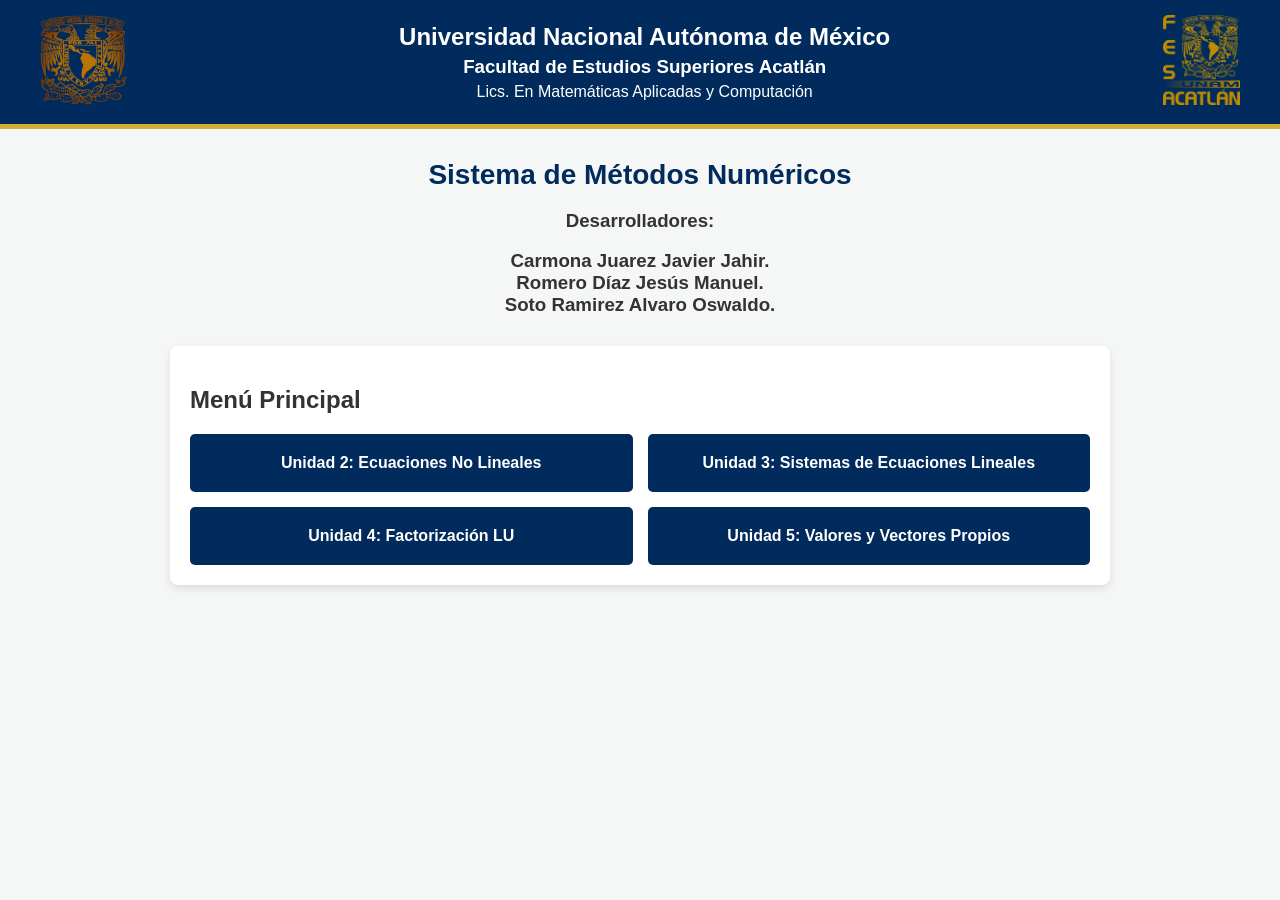
==== index.html @ a236a405 "subiendo mi proyecto a github" ====
<!DOCTYPE html>
<html lang="es">
<head>
    <meta charset="UTF-8">
    <meta name="viewport" content="width=device-width, initial-scale=1.0">
    <title>Sistema de Métodos Numéricos</title>
    <link rel="stylesheet" href="style.css">
</head>
<body>
    <header>
        <div class="logo-header">
            <img src="views/unam.png" alt="Logo UNAM"> 
        </div>

        <div class="texto-header">
            <h2>Universidad Nacional Autónoma de México</h2>
            <h3>Facultad de Estudios Superiores Acatlán</h3>
            <p>Lics. En Matemáticas Aplicadas y Computación</p>
        </div>

        <div class="logo-header">
            <img src="views/fes.png" alt="Logo FES Acatlán">
        </div>
    </header>

    <div class="info-proyecto">
        <h1>Sistema de Métodos Numéricos</h1>
        <h3>Desarrolladores:</h3>
        <h3>
            Carmona Juarez Javier Jahir.<br>
            Romero Díaz Jesús Manuel.<br>
            Soto Ramirez Alvaro Oswaldo.
        </h3>
    </div>

    <div class="container">
        <h2>Menú Principal</h2>
        <div class="menu">
            <a href="views/unidad2.html">Unidad 2: Ecuaciones No Lineales</a>
            <a href="views/unidad3.html">Unidad 3: Sistemas de Ecuaciones Lineales</a>
            <a href="views/unidad4.html">Unidad 4: Factorización LU</a>
            <a href="views/unidad5.html">Unidad 5: Valores y Vectores Propios</a>
        </div>
    </div>
</body>
</html>
---- style.css ----
:root {
    --azul-unam: #002B5C;
    --oro-unam: #D4AF37;
    --fondo: #f4f7f6;
    --texto: #333;
}

body {
    font-family: 'Segoe UI', Tahoma, Geneva, Verdana, sans-serif;
    background-color: var(--fondo);
    color: var(--texto);
    margin: 0;
    padding: 0;
}

header {
    background-color: var(--azul-unam);
    color: white;
    padding: 15px 40px; 
    display: flex;
    justify-content: space-between;
    align-items: center;
    border-bottom: 5px solid var(--oro-unam);
    position: relative;
}

.texto-header {
    text-align: center;
    flex-grow: 1;
}

.texto-header h2, .texto-header h3, .texto-header p {
    margin: 5px 0;
}

.logo-header img {
    height: 90px; 
    width: auto;
    object-fit: contain;
}

.info-proyecto {
    text-align: center;
    margin: 30px auto 10px auto;
    padding: 0 20px;
}

.info-proyecto h1 {
    color: var(--azul-unam);
    font-size: 28px;
    margin-bottom: 15px;
}

.info-proyecto p {
    margin: 5px 0;
    font-size: 16px;
    line-height: 1.4;
    color: var(--texto);
}

.btn-volver {
    position: absolute;
    top: 50%;
    left: 20px;
    transform: translateY(-50%); 
    background-color: var(--oro-unam);
    color: var(--azul-unam);
    text-decoration: none;
    padding: 10px 15px;
    font-size: 14px;
    font-weight: bold;
    border-radius: 5px;
    transition: filter 0.3s;
    box-shadow: 0 2px 4px rgba(0,0,0,0.2);
}

.btn-volver:hover {
    filter: brightness(1.1);
}

@media (max-width: 768px) {
    header {
        flex-direction: column;
        padding: 20px;
    }
    .logo-header {
        margin: 15px 0;
    }
    .btn-volver {
        position: relative;
        top: 0;
        left: 0;
        transform: none;
        display: inline-block;
        margin-bottom: 15px;
    }
}

.container {
    max-width: 900px;
    margin: 30px auto;
    padding: 20px;
    background: white;
    box-shadow: 0 4px 8px rgba(0,0,0,0.1);
    border-radius: 8px;
}

.menu {
    display: grid;
    grid-template-columns: 1fr 1fr;
    gap: 15px;
}

.menu a {
    display: block;
    padding: 20px;
    background-color: var(--azul-unam);
    color: white;
    text-decoration: none;
    text-align: center;
    border-radius: 5px;
    font-weight: bold;
    transition: background 0.3s;
}

.menu a:hover {
    background-color: var(--oro-unam);
    color: var(--azul-unam);
}

.matriz-grid {
    display: inline-grid;
    gap: 5px;
    margin-top: 15px;
}

.matriz-grid input {
    width: 60px;
    padding: 8px;
    text-align: center;
    border: 1px solid #ccc;
    border-radius: 4px;
}

button {
    background-color: var(--oro-unam);
    color: var(--azul-unam);
    border: none;
    padding: 10px 20px;
    font-size: 16px;
    font-weight: bold;
    cursor: pointer;
    border-radius: 5px;
    margin-top: 15px;
}

button:hover { filter: brightness(1.1); }

.paso-resolucion {
    background: #eef2f5;
    padding: 15px;
    margin-top: 15px;
    border-left: 4px solid var(--azul-unam);
    font-family: monospace;
    white-space: pre;
    overflow-x: auto;
}

header h1 {
    width: 100%;
    text-align: center;
    margin: 0;
    padding: 0 160px;
    box-sizing: border-box;
}

@media (max-width: 768px) {
    header h1 {
        padding: 0; 
    }
}
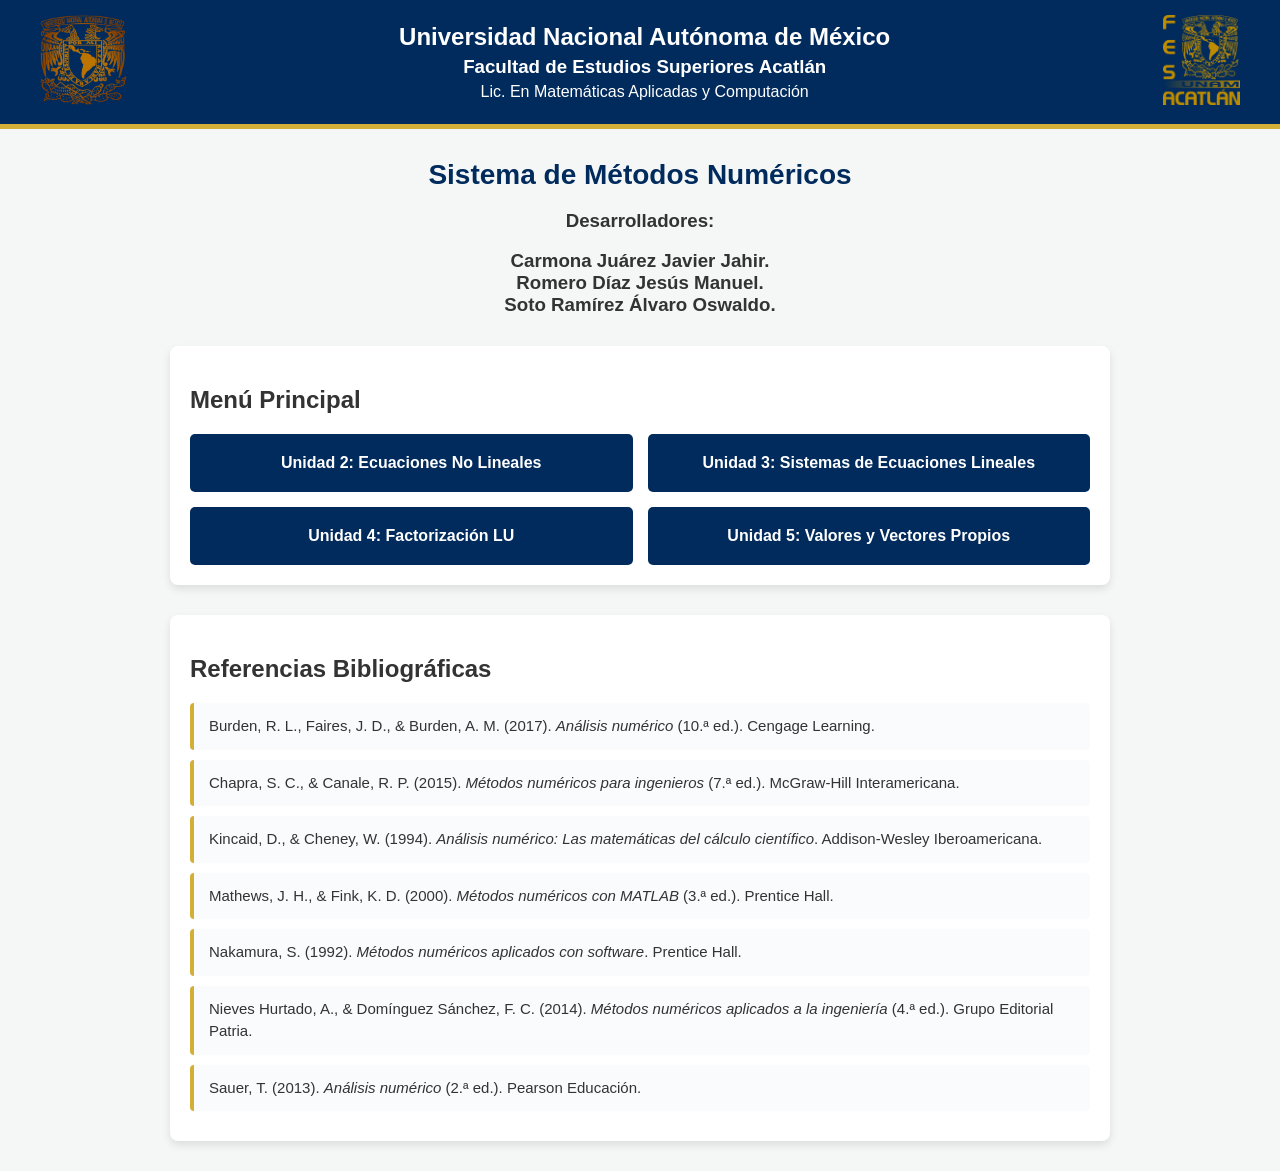
==== commit 9db45c1f: "Proyecto al 100%, se arreglaron bugs y se agregaron los resumenes y las referencias, adempas se corr" ====
--- a/index.html
+++ b/index.html
@@ -15,7 +15,7 @@
         <div class="texto-header">
             <h2>Universidad Nacional Autónoma de México</h2>
             <h3>Facultad de Estudios Superiores Acatlán</h3>
-            <p>Lics. En Matemáticas Aplicadas y Computación</p>
+            <p>Lic. En Matemáticas Aplicadas y Computación</p>
         </div>
 
         <div class="logo-header">
@@ -27,9 +27,9 @@
         <h1>Sistema de Métodos Numéricos</h1>
         <h3>Desarrolladores:</h3>
         <h3>
-            Carmona Juarez Javier Jahir.<br>
+            Carmona Juárez Javier Jahir.<br>
             Romero Díaz Jesús Manuel.<br>
-            Soto Ramirez Alvaro Oswaldo.
+            Soto Ramírez Álvaro Oswaldo.
         </h3>
     </div>
 
@@ -42,5 +42,32 @@
             <a href="views/unidad5.html">Unidad 5: Valores y Vectores Propios</a>
         </div>
     </div>
+
+    <div class="container">
+        <h2>Referencias Bibliográficas</h2>
+        <ul class="referencias">
+            <li>
+                Burden, R. L., Faires, J. D., &amp; Burden, A. M. (2017). <em>Análisis numérico</em> (10.ª ed.). Cengage Learning.
+            </li>
+            <li>
+                Chapra, S. C., &amp; Canale, R. P. (2015). <em>Métodos numéricos para ingenieros</em> (7.ª ed.). McGraw-Hill Interamericana.
+            </li>
+            <li>
+                Kincaid, D., &amp; Cheney, W. (1994). <em>Análisis numérico: Las matemáticas del cálculo científico</em>. Addison-Wesley Iberoamericana.
+            </li>
+            <li>
+                Mathews, J. H., &amp; Fink, K. D. (2000). <em>Métodos numéricos con MATLAB</em> (3.ª ed.). Prentice Hall.
+            </li>
+            <li>
+                Nakamura, S. (1992). <em>Métodos numéricos aplicados con software</em>. Prentice Hall.
+            </li>
+            <li>
+                Nieves Hurtado, A., &amp; Domínguez Sánchez, F. C. (2014). <em>Métodos numéricos aplicados a la ingeniería</em> (4.ª ed.). Grupo Editorial Patria.
+            </li>
+            <li>
+                Sauer, T. (2013). <em>Análisis numérico</em> (2.ª ed.). Pearson Educación.
+            </li>
+        </ul>
+    </div>
 </body>
 </html>
--- a/style.css
+++ b/style.css
@@ -178,4 +178,49 @@
     header h1 {
         padding: 0; 
     }
+}
+
+.referencias {
+    list-style: none;
+    padding: 0;
+    margin: 15px 0 0 0;
+}
+
+.referencias li {
+    padding: 12px 15px;
+    margin-bottom: 10px;
+    background-color: #f9fbfc;
+    border-left: 4px solid var(--oro-unam);
+    border-radius: 4px;
+    line-height: 1.5;
+    font-size: 15px;
+}
+
+.resumen-grid {
+    display: grid;
+    grid-template-columns: repeat(auto-fit, minmax(250px, 1fr));
+    gap: 15px;
+    margin-top: 15px;
+}
+
+.tarjeta-metodo {
+    background-color: #f9fbfc;
+    border: 1px solid #dde4ea;
+    border-top: 4px solid var(--azul-unam);
+    border-radius: 6px;
+    padding: 15px;
+}
+
+.tarjeta-metodo h3 {
+    color: var(--azul-unam);
+    margin-top: 0;
+    margin-bottom: 8px;
+    font-size: 17px;
+}
+
+.tarjeta-metodo p {
+    margin: 0;
+    font-size: 14px;
+    line-height: 1.5;
+    color: #444;
 }
